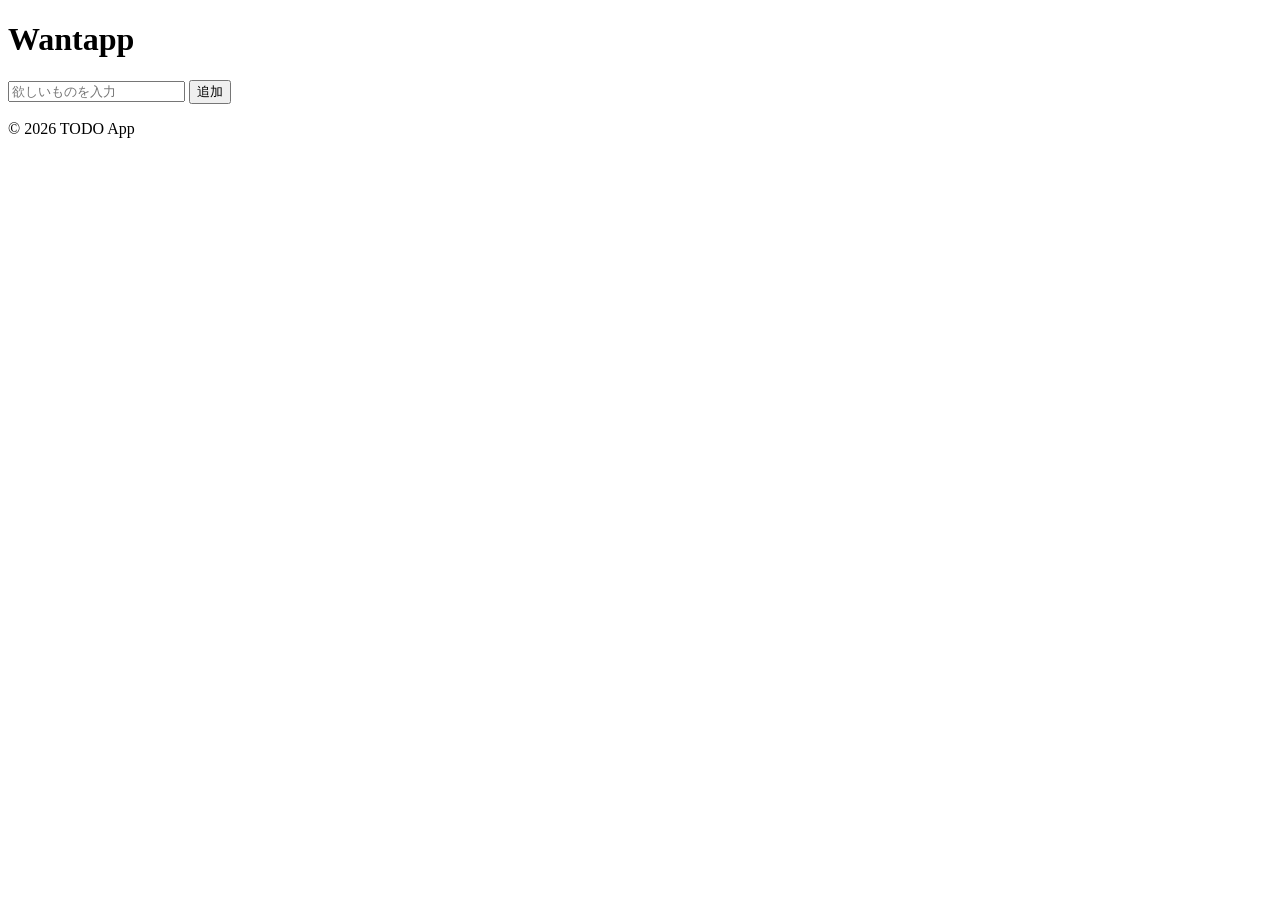
==== your-app/static/index.html @ f6f8b352 "whatapp作成開始" ====
<!doctype html>
<html lang="ja">
  <head>
    <meta charset="UTF-8" />
    <meta name="viewport" content="width=device-width, initial-scale=1.0" />
    <title>Wantapp</title>
    <link rel="stylesheet" href="/style.css" />
  </head>
  <body>
    <!-- ヘッダー -->
    <header class="header">
      <h1>Wantapp</h1>
    </header>

    <!-- メインコンテンツ -->
    <main class="todo-card">
      <!-- エラーメッセージ表示エリア -->
      <div id="error-message" class="error-message" style="display: none"></div>

      <!-- TODO入力エリア -->
      <form id="todo-form" class="input-area">
        <input
          type="text"
          id="todo-input"
          class="todo-input"
          placeholder="欲しいものを入力"
          maxlength="100"
          autocomplete="off"
        />
        <button type="submit" class="todo-button">追加</button>
      </form>

      <!-- TODOリスト -->
      <ul id="todo-list" class="todo-list"></ul>
    </main>

    <!-- フッター -->
    <footer class="footer">
      <p>&copy; 2026 TODO App</p>
    </footer>

    <script src="/app.js"></script>
  </body>
</html>
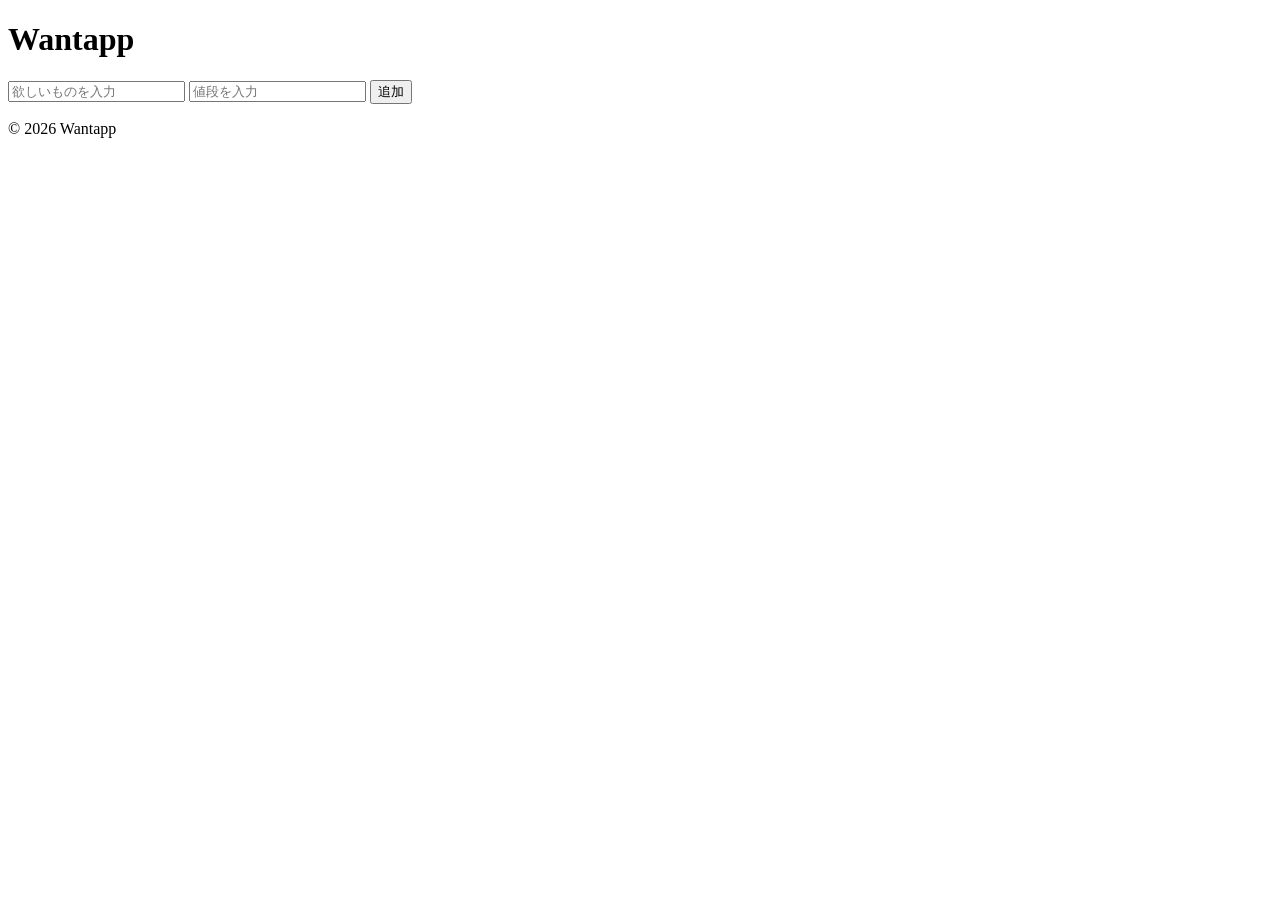
==== commit db1642a6: "授業" ====
--- a/your-app/static/index.html
+++ b/your-app/static/index.html
@@ -4,7 +4,7 @@
     <meta charset="UTF-8" />
     <meta name="viewport" content="width=device-width, initial-scale=1.0" />
     <title>Wantapp</title>
-    <link rel="stylesheet" href="/style.css" />
+    <link rel="stylesheet" href="/style.css?v=2" />
   </head>
   <body>
     <!-- ヘッダー -->
@@ -17,7 +17,7 @@
       <!-- エラーメッセージ表示エリア -->
       <div id="error-message" class="error-message" style="display: none"></div>
 
-      <!-- TODO入力エリア -->
+      <!-- 欲しいもの入力エリア -->
       <form id="todo-form" class="input-area">
         <input
           type="text"
@@ -27,18 +27,28 @@
           maxlength="100"
           autocomplete="off"
         />
+
+        <input
+          type="number"
+          id="price-input"
+          class="todo-input"
+          placeholder="値段を入力"
+          min="0"
+          autocomplete="off"
+        />
+
         <button type="submit" class="todo-button">追加</button>
       </form>
 
-      <!-- TODOリスト -->
+      <!-- 欲しいものリスト -->
       <ul id="todo-list" class="todo-list"></ul>
     </main>
 
     <!-- フッター -->
     <footer class="footer">
-      <p>&copy; 2026 TODO App</p>
+      <p>&copy; 2026 Wantapp</p>
     </footer>
 
-    <script src="/app.js"></script>
+    <script src="/app.js?v=2"></script>
   </body>
-</html>
+</html>
